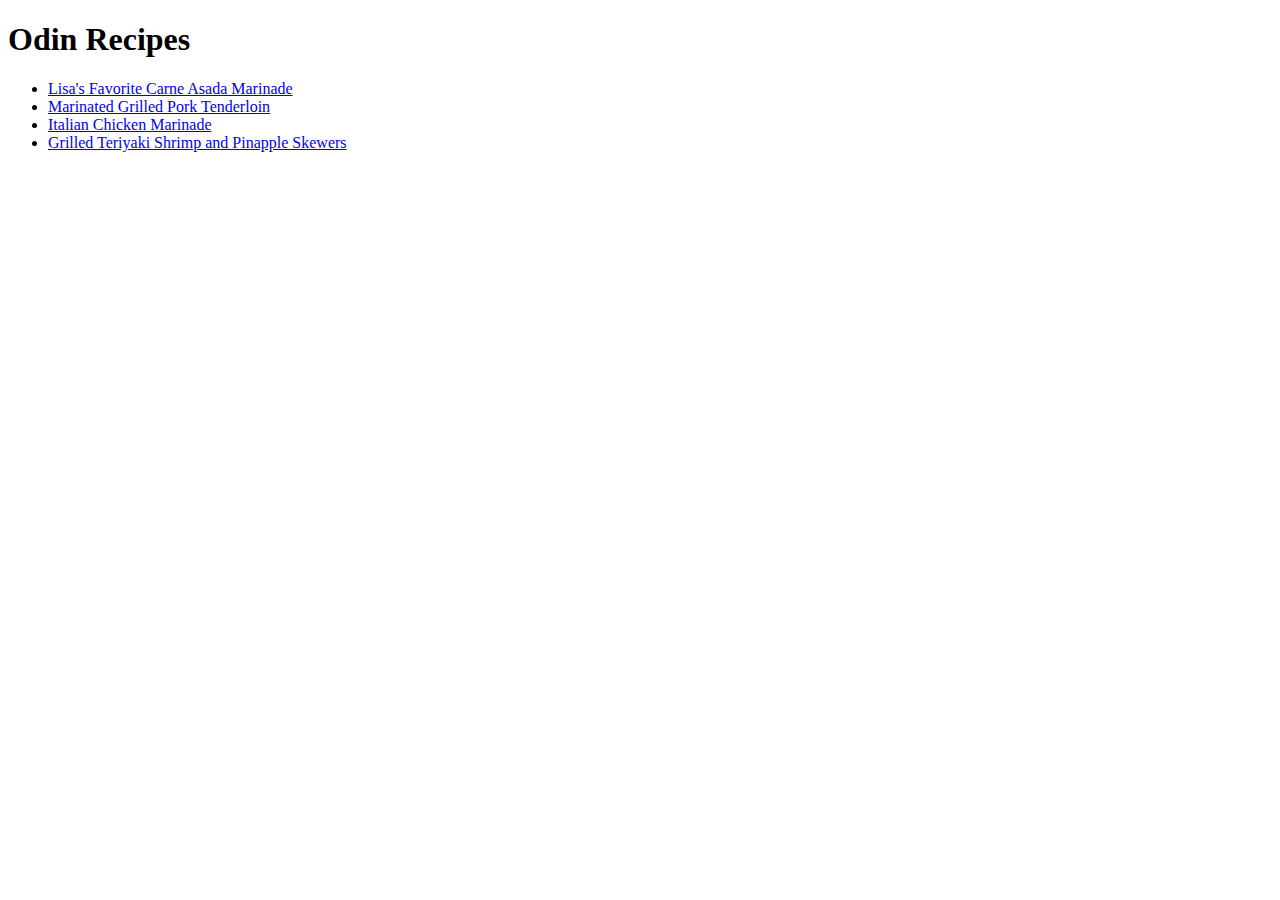
==== index.html @ d7c31ffb "Initial commit" ====
<!DOCTYPE html>
<html lang="en">
<head>
    <meta charset="UTF-8">
    <meta http-equiv="X-UA-Compatible" content="IE=edge">
    <meta name="viewport" content="width=device-width, initial-scale=1.0">
    <title>Odin Recipes</title>
</head>
<body>
    <header>
        <h1>Odin Recipes</h1>
        <ul>
            <li><a href="recipes/carneasada.html">Lisa's Favorite Carne Asada Marinade</a></li>
            <li><a href="recipes/grilledpork.html">Marinated Grilled Pork Tenderloin</a></li>
            <li><a href="recipes/Italianchickenmarinade.html">Italian Chicken Marinade</a></li>
            <li><a href="recipes/teriyaki.html">Grilled Teriyaki Shrimp and Pinapple Skewers</a></li>        
        </ul>
    </header>
    
</body>
</html>
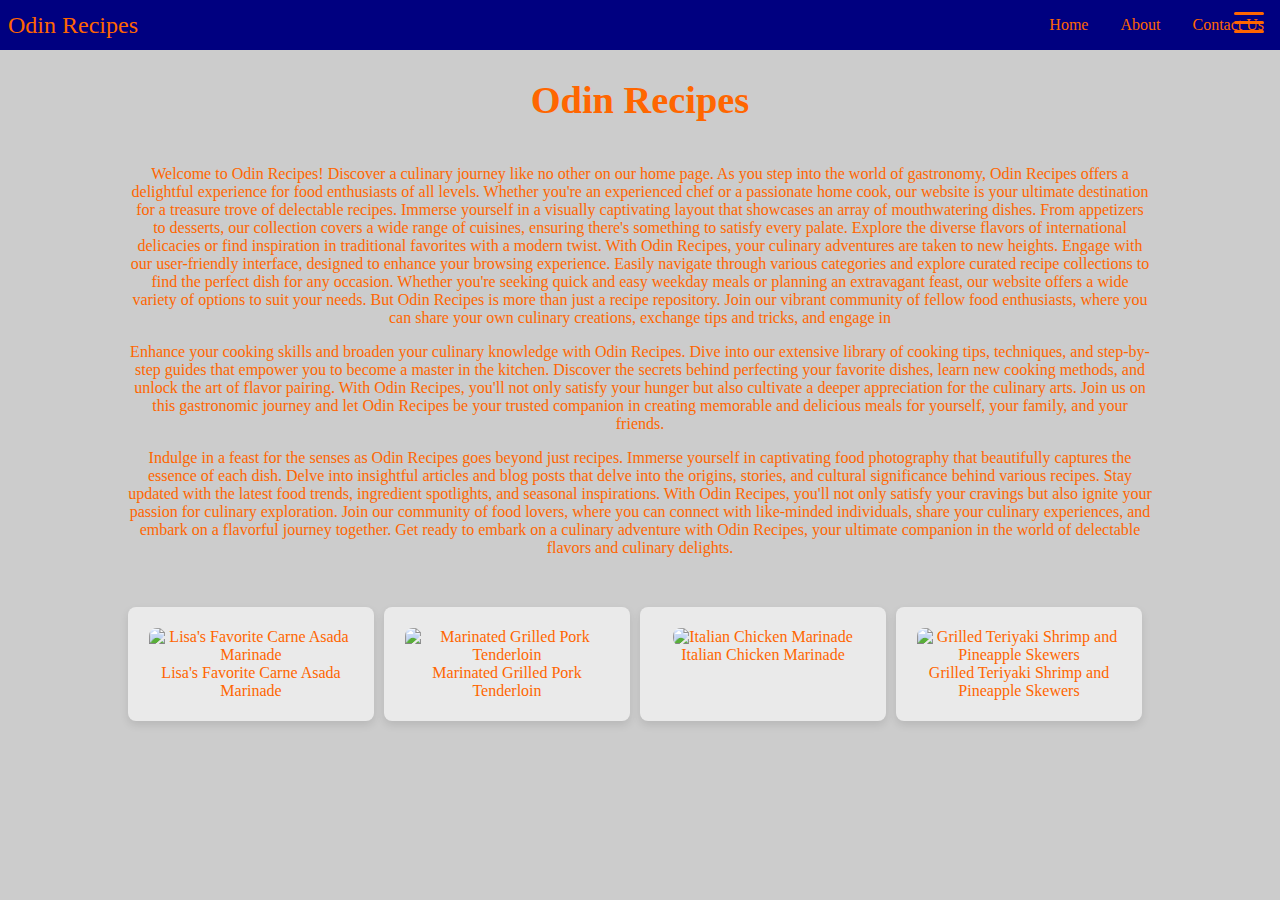
==== commit b7af447c: "Second commit" ====
--- a/index.html
+++ b/index.html
@@ -5,17 +5,69 @@
     <meta http-equiv="X-UA-Compatible" content="IE=edge">
     <meta name="viewport" content="width=device-width, initial-scale=1.0">
     <title>Odin Recipes</title>
+    <link rel="stylesheet" href="css/style.css">
 </head>
 <body>
+    <nav class="navbar">
+        <div class="brand-title">Odin Recipes</div>
+        <a href="#" class="toggle-button">
+            <span class="bar"></span>
+            <span class="bar"></span>
+            <span class="bar"></span>
+        </a>
+        <div class="navbar-links">
+            <ul>
+                <li><a href="index.html"> Home</a></li>
+                <li><a href="#">About</a></li>
+                <li><a href="#">Contact Us</a></li>
+            </ul>
+        </div>
+    </nav>
     <header>
-        <h1>Odin Recipes</h1>
-        <ul>
-            <li><a href="recipes/carneasada.html">Lisa's Favorite Carne Asada Marinade</a></li>
-            <li><a href="recipes/grilledpork.html">Marinated Grilled Pork Tenderloin</a></li>
-            <li><a href="recipes/Italianchickenmarinade.html">Italian Chicken Marinade</a></li>
-            <li><a href="recipes/teriyaki.html">Grilled Teriyaki Shrimp and Pinapple Skewers</a></li>        
-        </ul>
+        <h1>Odin Recipes</h1>                    
     </header>
+
+    <div class="homepage"><p>Welcome to Odin Recipes!
+
+        Discover a culinary journey like no other on our home page. As you step into the world of gastronomy, Odin Recipes offers a delightful experience for food enthusiasts of all levels. Whether you're an experienced chef or a passionate home cook, our website is your ultimate destination for a treasure trove of delectable recipes.
+        
+        Immerse yourself in a visually captivating layout that showcases an array of mouthwatering dishes. From appetizers to desserts, our collection covers a wide range of cuisines, ensuring there's something to satisfy every palate. Explore the diverse flavors of international delicacies or find inspiration in traditional favorites with a modern twist.
+        
+        With Odin Recipes, your culinary adventures are taken to new heights. Engage with our user-friendly interface, designed to enhance your browsing experience. Easily navigate through various categories and explore curated recipe collections to find the perfect dish for any occasion. Whether you're seeking quick and easy weekday meals or planning an extravagant feast, our website offers a wide variety of options to suit your needs.
+
+        But Odin Recipes is more than just a recipe repository. Join our vibrant community of fellow food enthusiasts, where you can share your own culinary creations, exchange tips and tricks, and engage in</p>
+    <p>Enhance your cooking skills and broaden your culinary knowledge with Odin Recipes. Dive into our extensive library of cooking tips, techniques, and step-by-step guides that empower you to become a master in the kitchen. Discover the secrets behind perfecting your favorite dishes, learn new cooking methods, and unlock the art of flavor pairing. With Odin Recipes, you'll not only satisfy your hunger but also cultivate a deeper appreciation for the culinary arts. Join us on this gastronomic journey and let Odin Recipes be your trusted companion in creating memorable and delicious meals for yourself, your family, and your friends.</p>
+    <p>Indulge in a feast for the senses as Odin Recipes goes beyond just recipes. Immerse yourself in captivating food photography that beautifully captures the essence of each dish. Delve into insightful articles and blog posts that delve into the origins, stories, and cultural significance behind various recipes. Stay updated with the latest food trends, ingredient spotlights, and seasonal inspirations. With Odin Recipes, you'll not only satisfy your cravings but also ignite your passion for culinary exploration. Join our community of food lovers, where you can connect with like-minded individuals, share your culinary experiences, and embark on a flavorful journey together. Get ready to embark on a culinary adventure with Odin Recipes, your ultimate companion in the world of delectable flavors and culinary delights.</p>
+</div>
+    <div class="box-container">
+        <div class="box">
+            <a href="recipes/carneasada.html">
+                <img src="https://www.allrecipes.com/thmb/R0zmf8dWbAktxWN7YWyDd7M9sr8=/364x242/filters:no_upscale():max_bytes(150000):strip_icc():format(webp)/LisasFavoriteCarneAsadaMarinade-882e8df2f38945ecb7afd09ad3089c3c.jpg" alt="Lisa's Favorite Carne Asada Marinade">
+                <span class="caption">Lisa's Favorite Carne Asada Marinade</span>
+            </a>
+        </div>
+        
+        <div class="box">
+            <a href="recipes/grilledpork.html">
+                <img src="https://www.allrecipes.com/thmb/1eIgbWQkDEGxIdBrLkinB9Tz0fE=/364x242/filters:no_upscale():max_bytes(150000):strip_icc():format(webp)/4488832-marinated-grilled-pork-tenderloin-Karen-Dean-Covington-4x3-1-bdfb2ec912ff489eaa472889594e107d.jpg" alt="Marinated Grilled Pork Tenderloin">
+                <span class="caption">Marinated Grilled Pork Tenderloin</span>
+            </a>
+        </div>
+        
+        <div class="box">
+            <a href="recipes/Italianchickenmarinade.html">
+                <img src="https://www.allrecipes.com/thmb/ai41pfGWPLyT1IL4N2KE0yauEoc=/364x242/filters:no_upscale():max_bytes(150000):strip_icc():format(webp)/6884311-2000-4c51173c1f31438a8e535a97bd370d34.jpg" alt="Italian Chicken Marinade">
+                <span class="caption">Italian Chicken Marinade</span>
+            </a>
+        </div>
+        
+        <div class="box">
+            <a href="recipes/teriyaki.html">
+                <img src="https://www.allrecipes.com/thmb/1eIgbWQkDEGxIdBrLkinB9Tz0fE=/364x242/filters:no_upscale():max_bytes(150000):strip_icc():format(webp)/4488832-marinated-grilled-pork-tenderloin-Karen-Dean-Covington-4x3-1-bdfb2ec912ff489eaa472889594e107d.jpg" alt="Grilled Teriyaki Shrimp and Pineapple Skewers">
+                <span class="caption">Grilled Teriyaki Shrimp and Pineapple Skewers</span>
+            </a>
+        </div>
+    </div>
     
 </body>
 </html>--- a/css/style.css
+++ b/css/style.css
@@ -0,0 +1,180 @@
+* {
+  box-sizing: border-box;
+}
+body {
+  background-color: #CCCCCC;
+  margin: 0;
+  padding: 0;
+}
+.navbar {
+  display: flex;
+  justify-content: space-between;
+  align-items: center;
+  background-color: #000080;
+  color: #FF6600;
+}
+.brand-title {
+  font-size: 1.5rem;
+  margin: .5rem;
+}
+.navbar-links ul {
+  margin: 0;
+  padding: 0;
+  display: flex;
+}
+.navbar-links li {
+  list-style: none;
+}
+.navbar-links li a {
+  text-decoration: none;
+  color: #FF6600;
+  padding: 1rem;
+  display: block;
+}
+.navbar-links li:hover {
+  background-color: #CCCCCC;
+}
+header {
+    color: #FF6600;
+    padding: 2px;
+    font-size: larger;
+    text-align: center;
+    border-radius: 8px;
+}
+.homepage {
+  width: 80%;
+  text-align: center;
+  color: #FF6600;
+  margin: 0 auto;
+  margin-bottom: 50px;
+}
+.toggle-button {
+  position: absolute;
+  top: .75rem;
+  right: 1rem;
+  display: flex;
+  flex-direction: column;
+  justify-content: space-between;
+  width: 30px;
+  height: 21px;
+}
+.toggle-button .bar {
+  height: 3px;
+  width: 100%;
+  background-color:#FF6600;
+  border-radius: 10px;
+}
+@media(max-width: 600px) {
+  .toggle-button {
+    display: flex;
+  }
+  .navbar-links {
+    display: none;
+    width: 100%;
+  }
+  .navbar {
+    flex-direction: column;
+    align-items: flex-start;
+  }
+  .navbar-links ul {
+    width: 100%;
+    flex-direction: column;
+  }
+  .navbar-links li {
+    text-align: center;
+  }
+  .navbar-links li a {
+    padding: .5rem 1rem;
+  }
+  .navbar-links.active {
+    display: flex;
+  }
+}
+.box-container {
+  margin-top: 10px;
+  display: flex;
+  width: 80%;
+  margin: 0 auto;
+  margin-bottom: 50px;
+}
+.box {
+  margin-right: 10px;
+  background-color: #eaeaea;
+  text-align: center;
+  padding: 5px;
+  width: 500px;
+  border-radius: 8px;
+  box-shadow: 0 4px 8px rgba(0, 0, 0, 0.1);
+  transition: transform 0.3s, box-shadow 0.3s;
+}
+.box a {
+  text-decoration: none;
+  color: #FF6600;
+  padding: 1rem;
+  display: block;
+}
+.box:hover {
+  transform: translateY(-5px);
+  box-shadow: 0 8px 16px rgba(0, 0, 0, 0.2.);
+  background-color: #000080;
+}
+.box img {
+  width: 100%;
+  height: auto;
+  align-items: center;
+  border-radius: 8px;
+}
+.caption {
+  display: block;
+  text-align: center;
+}
+
+.description {
+  display: flex;
+  flex-direction: column;
+  align-items: center;
+  text-align: center;
+  margin-top: 10px;
+  color: #FF6600;
+}
+.description img {
+  width: 25%;
+  max-width: 100%;
+  height: auto;
+}
+.image-description {
+  opacity: 75%;
+  font-size: x-small;
+  width: 25%;
+}
+.about {
+  width: 80%;
+  color: #FF6600;
+  text-align: center;
+  margin: 0 auto;
+
+}
+.container {
+    display: flex;
+    width: 80%;
+    margin: 0 auto;
+    color: #FF6600;
+  }
+section {
+  float: left;
+  width: 70%;
+  margin-bottom: 100px;
+}
+aside {
+  float: right;
+  width: 25%;
+  text-align: center;
+}
+strong {
+    padding: 10px;
+    font-size: larger;
+    text-align: center;
+}
+img {
+  border-radius: 8px;
+}